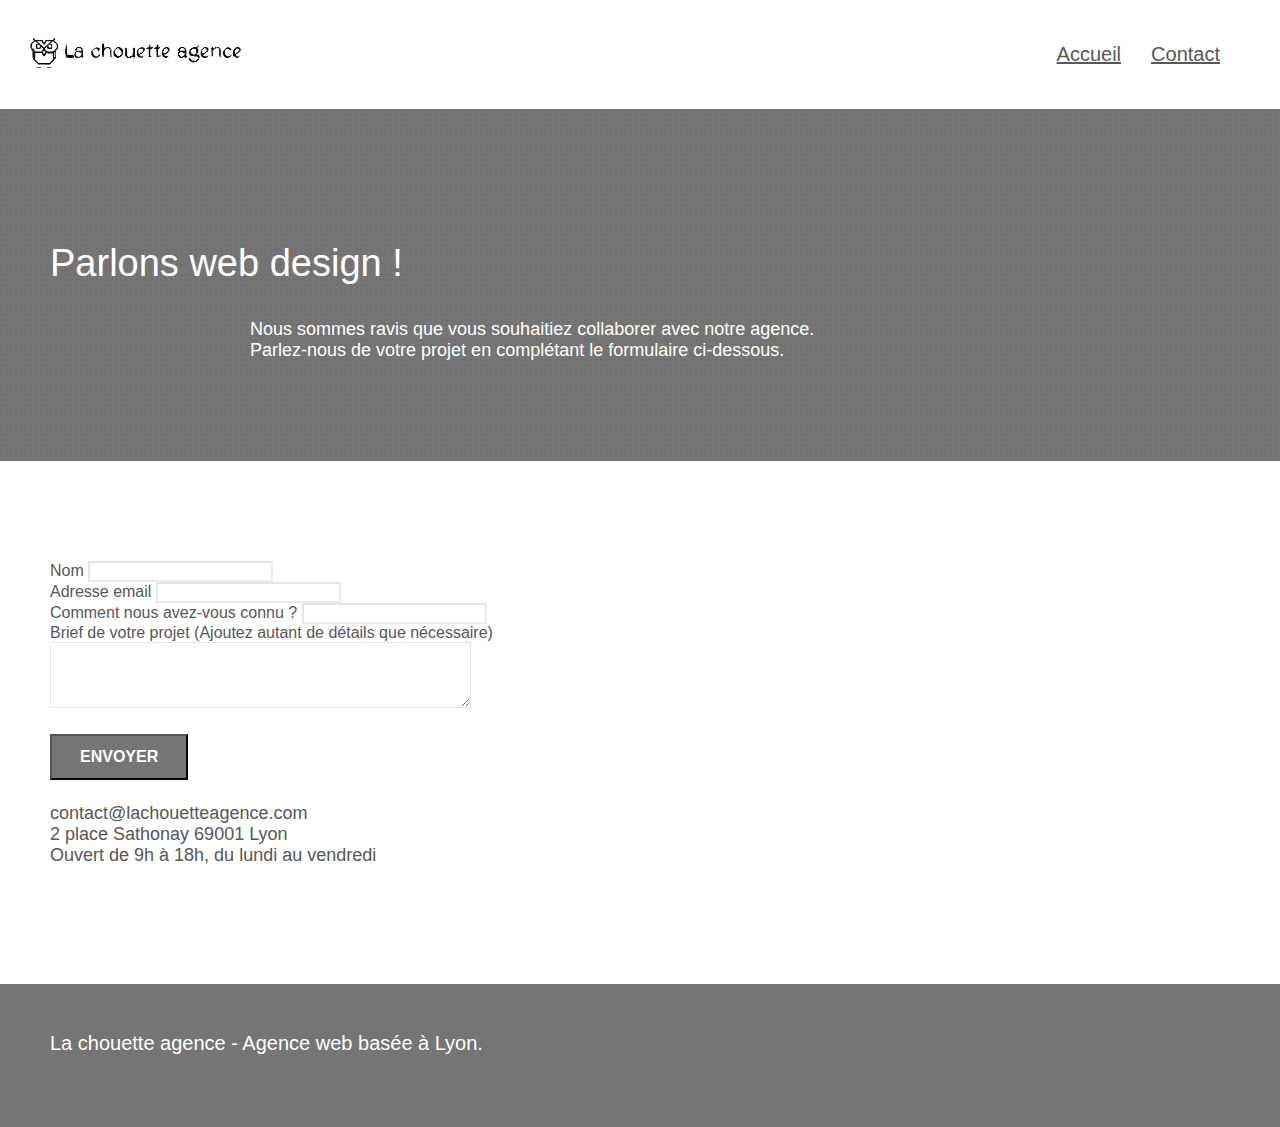
==== contact.html @ 3ba3b5ce "ajout image script defermise a jour texte" ====
<!doctype html>
<html lang="fr">
<head>
    <meta charset="utf-8">
    <meta name="description" content="La chouette agence et basée a lyon, nous contacter pour tout type de projet internet">
	<meta name="viewport" content="width=device-width, initial-scale=1.0, viewport-fit=cover">

	<link rel="shortcut icon" type="image/png" href="favicon.jpg">
    <link rel="stylesheet" type="text/css" href="./css/bootstrap.min.css">
	<link rel="stylesheet" type="text/css" href="style.css">
	<link rel="stylesheet" type="text/css" href="./css/font-awesome.min.css">
	<link rel="stylesheet" type="text/css" href="./css/et-line.min.css">
	
	<script src="./js/jquery-2.1.0.min.js"></script>
	<script src="./js/bootstrap.min.js"></script>
	<script src="./js/blocs.min.js"></script>
	<script src="./js/jqBootstrapValidation.js"></script>
	<script src="./js/formHandler.js"></script>
    <title>La chouette agence contact</title>

<!-- Analytics -->
 
<!-- Analytics END -->
    
</head>
<body>
<!-- Principal conteneur -->
<div class="page-container">
    
<!-- bloc-0 -->

<header class="header-contact">
        <nav class="nav-contact">
				<a class="icon-chouette" href="index.html"><img src="img/la-chouette-agence.png" alt="paris web design logo agence web meilleure agence"></a>
				<ul class="lien-page2">
					<li class="space-li">
						<a href="index.html">Accueil</a>
					</li>
					<li class="space-li">
						<a href="page2.html">Contact</a>
					</li>
				</ul>
        </nav>
</header>

<!-- bloc-0 END -->

<!-- bloc-6 -->
<div class="bloc bg-dots-bg bg-repeat bgc-atomic-tangerine d-bloc bloc-bg-texture texture-paper" id="bloc-6">
	<div class="container bloc-lg">
		<div class="row">
			<div class="col-sm-12">
				<h1 class="text-center hero-bloc-text tc-white">
					Parlons web design !
				</h1>
				<p class="text-center mg-lg tc-white tight-width-whitespace">
					Nous sommes ravis que vous souhaitiez collaborer avec notre agence.<br>
					Parlez-nous de votre projet en complétant le formulaire ci-dessous.
				</p>
			</div>
		</div>
	</div>
</div>
<!-- bloc-6 END -->

<!-- bloc-7 -->
<div class="bloc bgc-white l-bloc" id="bloc-7">
	<div class="container bloc-lg">
		<div class="row">
			<div class="col-sm-6">
				<form id="form_1" novalidate success-msg="Your message has been sent." fail-msg="Sorry it seems that our mail server is not responding, Sorry for the inconvenience!">
					<div class="form-group">
						<label for="name">
							Nom
						</label>
						<input id="name" class="form-control" required />
					</div>
					<div class="form-group">
						<label for="email">
							Adresse email
						</label>
						<input id="email" class="form-control" type="email" required />
					</div>
					<div class="form-group">
						<label for="input_504">
							Comment nous avez-vous connu ?
						</label>
						<input class="form-control" type="email" required id="input_504" />
					</div>
					<div class="form-group">
						<label for="message">
							Brief de votre projet (Ajoutez autant de détails que nécessaire)<br>
						</label><textarea id="message" class="form-control" rows="4" cols="50" required></textarea>
					</div> 
					<button class="bloc-button btn btn-lg btn-block cta-hero btn-atomic-tangerine" type="submit">
						Envoyer
					</button>
				</form>
			</div>
			<div class="col-sm-6">
				<p>
					contact@lachouetteagence.com<br>2 place Sathonay 69001 Lyon<br>Ouvert de 9h à 18h, du lundi au vendredi<br>
				</p>
			</div>
		</div>
	</div>
</div>
<!-- bloc-7 END -->

<!-- ScrollToTop Button -->
<a class="bloc-button btn btn-d scrollToTop" onclick="scrollToTarget('1')"><span class="fa fa-chevron-up"></span></a>
<!-- ScrollToTop Button END-->


<!-- Footer - bloc-8 -->
<div class="bloc bgc-atomic-tangerine d-bloc" id="bloc-8">
	<div class="container bloc-sm">
		<div class="row">
			<div class="col-sm-12">
				<p class="text-center white">
					La chouette agence - Agence web basée à Lyon.<br>
				</p>
				<div class="row row-no-gutters social">
					<div class="col-sm-3">
						<div class="text-center">
							<a class="social" href="twitter.html" title="twitter"><span class="fa fa-twitter icon-md"></span></a>
						</div>
					</div>
					<div class="col-sm-3">
						<div class="text-center">
							<a class="social" href="facebook.html" title="facebook"><span class="fa fa-facebook icon-md"></span></a>
						</div>
					</div>
					<div class="col-sm-3">
						<div class="text-center">
							<a class="social" href="dribbble.html" title="dribbble"><span class="fa fa-dribbble icon-md"></span></a>
						</div>
					</div>
					<div class="col-sm-3">
						<div class="text-center">
							<a class="social" href="instagram.html" title="instagram"><span class="fa fa-instagram icon-md"></span></a>
						</div>
					</div>
				</div>
			</div>
		</div>
	</div>
</div>
<!-- Footer - bloc-8 END -->

</div>
<!-- Principal conteneur END -->
    

</body>
</html>
---- style.css ----
body {
    margin: 0;
    padding: 0;
    background: #FFF;
    overflow-x: hidden;
    -webkit-font-smoothing: antialiased;
    -moz-osx-font-smoothing: grayscale;
}
  /*-------------------------------------------------------*/
.text-center {
    font-size: 18px;
    padding-top: 8px;
}

#italic {
    font-style: italic;
}

.pdg {
    font-size: 16px;
}

.nav-contact {
    display: flex;
    justify-content: space-between;
    
}

.icon-chouette {
   padding-left: 20px;    
}

.lien-page2 {
    display: flex;
    padding-left: 10px;
    list-style: none;
    margin-top: 30px;
    padding-bottom: 15px;
}

.header-contact {
    text-align: justify;
}

.space-li {
    font-size: 20px;
    padding-left: 30px;
    margin: auto;
}

.ltc-white:hover {
    font-size: 24px;
}

.li-partenaires {
    margin: auto;
    text-align: center;
    padding-top: 20px;
}

#part {
    font-size: 20px;
}

.lien-partenaires {
    margin-bottom: 10px;
}

ul {
   list-style: none;
   margin-right: 40px;

}



/*---------------------------------------------------------*/
a,
button {
    transition: all .3s ease-in-out;
    outline: none!important;
}

a:hover {
    text-decoration: none;
    cursor: pointer;
}

#page-loading-blocs-notifaction {
    position: fixed;
    top: 0;
    bottom: 0;
    width: 100%;
    z-index: 100000;
    background: #FFFFFF url("img/pageload-spinner.gif") no-repeat center center;
}

.bloc {
    width: auto;
    clear: both;
    background: 50% 50% no-repeat;
    padding: 0 50px;
    -webkit-background-size: cover;
    -moz-background-size: cover;
    -o-background-size: cover;
    background-size: cover;
    position: relative;
}

.bloc .container {
    padding-left: 0;
    padding-right: 0;
}

.bloc-lg {
    padding: 100px 50px;
}

.bloc-md {
    padding: 50px;
}

.bloc-sm {
    padding: 20px 50px;
}


.bg-repeat {
    background: repeat;
}

.bg-t-edge {
    background: top no-repeat;
}

.bloc-bg-texture::before {
    content: "";
    background-size: 2px 2px;
    position: absolute;
    top: 0;
    bottom: 0;
    left: 0;
    right: 0;
}

.texture-paper::before {
    background-size: 280px 280px;
}

.b-parallax {
    background-attachment: fixed;
}

.d-bloc {
    color: rgba(255, 255, 255, .7);
}

.d-bloc button:hover {
    color: rgba(255, 255, 255, .9);
}

.d-bloc .icon-round,
.d-bloc .icon-square,
.d-bloc .icon-rounded,
.d-bloc .icon-semi-rounded-a,
.d-bloc .icon-semi-rounded-b {
    border-color: rgba(255, 255, 255, .9);
}

.d-bloc .divider-h span {
    border-color: rgba(255, 255, 255, .2);
}

.d-bloc .a-btn,
.d-bloc .navbar a,
.d-bloc .navbar-brand,
.d-bloc a .icon-sm,
.d-bloc a .icon-md,
.d-bloc a .icon-lg,
.d-bloc a .icon-xl,
.d-bloc h1 a,
.d-bloc h2 a,
.d-bloc h3 a,
.d-bloc h4 a,
.d-bloc h5 a,
.d-bloc h6 a,
.d-bloc p a {
    color: rgba(255, 255, 255, 6);
}

.d-bloc .a-btn:hover,
.d-bloc .navbar a:hover,
.d-bloc .navbar-brand:hover,
.d-bloc a:hover .icon-sm,
.d-bloc a:hover .icon-md,
.d-bloc a:hover .icon-lg,
.d-bloc a:hover .icon-xl,
.d-bloc h1 a:hover,
.d-bloc h2 a:hover,
.d-bloc h3 a:hover,
.d-bloc h4 a:hover,
.d-bloc h5 a:hover,
.d-bloc h6 a:hover,
.d-bloc p a:hover {
    color: rgba(255, 255, 255, 1);
}

.d-bloc .navbar-toggle .icon-bar {
    background: rgba(255, 255, 255, 1);
}

.d-bloc .btn-wire,
.d-bloc .btn-wire:hover {
    color: rgba(255, 255, 255, 1);
    border-color: rgba(255, 255, 255, 1);
}

.d-bloc .panel {
    color: rgba(0, 0, 0, .5);
}

.d-bloc .panel button:hover {
    color: rgba(0, 0, 0, .7);
}

.d-bloc .panel icon {
    border-color: rgba(0, 0, 0, .7);
}

.d-bloc .panel .divider-h span {
    border-color: rgba(0, 0, 0, .1);
}

.d-bloc .panel .a-btn {
    color: rgba(0, 0, 0, .6);
}

.d-bloc .panel .a-btn:hover {
    color: rgba(0, 0, 0, 1);
}

.d-bloc .panel .btn-wire,
.d-bloc .panel .btn-wire:hover {
    color: rgba(0, 0, 0, .7);
    border-color: rgba(0, 0, 0, .3);
}

.d-bloc .panel,
.l-bloc {
    color: rgba(0, 0, 0, .5);
}

.d-bloc .panel button:hover,
.l-bloc button:hover {
    color: rgba(0, 0, 0, .7);
}

.l-bloc .icon-round,
.l-bloc .icon-square,
.l-bloc .icon-rounded,
.l-bloc .icon-semi-rounded-a,
.l-bloc .icon-semi-rounded-b {
    border-color: rgba(0, 0, 0, .7);
}

.d-bloc .panel .divider-h span,
.l-bloc .divider-h span {
    border-color: rgba(0, 0, 0, .1);
}

.d-bloc .panel .a-btn,
.l-bloc .a-btn,
.l-bloc .navbar a,
.l-bloc .navbar-brand,
.l-bloc a .icon-sm,
.l-bloc a .icon-md,
.l-bloc a .icon-lg,
.l-bloc a .icon-xl,
.l-bloc h1 a,
.l-bloc h2 a,
.l-bloc h3 a,
.l-bloc h4 a,
.l-bloc h5 a,
.l-bloc h6 a,
.l-bloc p a {
    color: rgba(0, 0, 0, .6);
}

.d-bloc .panel .a-btn:hover,
.l-bloc .a-btn:hover,
.l-bloc .navbar a:hover,
.l-bloc .navbar-brand:hover,
.l-bloc a:hover .icon-sm,
.l-bloc a:hover .icon-md,
.l-bloc a:hover .icon-lg,
.l-bloc a:hover .icon-xl,
.l-bloc h1 a:hover,
.l-bloc h2 a:hover,
.l-bloc h3 a:hover,
.l-bloc h4 a:hover,
.l-bloc h5 a:hover,
.l-bloc h6 a:hover,
.l-bloc p a:hover {
    color: rgba(0, 0, 0, 1);
}

.l-bloc .navbar-toggle .icon-bar {
    color: rgba(0, 0, 0, .6);
}

.d-bloc .panel .btn-wire,
.d-bloc .panel .btn-wire:hover,
.l-bloc .btn-wire,
.l-bloc .btn-wire:hover {
    color: rgba(0, 0, 0, .7);
    border-color: rgba(0, 0, 0, .3);
}

.voffset {
    margin-top: 30px;
}

.voffset-lg {
    margin-top: 80px;
}

.row-no-gutters {
    margin-right: 0;
    margin-left: 0;
}

.row.row-no-gutters > [class^="col-"],
.row.row-no-gutters > [class*=" col-"] {
    padding-right: 0;
    padding-left: 0;
}

#bloc-1-hero h1 {
    font-size: 32px;
}

.navbar {
    margin-bottom: 0;
    z-index: 1;
}

.navbar-brand {
    height: auto;
    padding: 3px 15px;
    font-size: 25px;
    font-weight: normal;
    font-weight: 600;
    line-height: 44px;
}

.navbar-brand img {
    max-height: 200px;
    margin: 0 5px 0 0;
    display: inline;
}

.navbar-brand img[src$=svg] {
    min-width: 100px;
}

.nav-center .navbar-brand img {
    margin: 0;
}

.navbar .nav {


    float: right;
    z-index: 1;
}

.nav > li {
    margin-top: 8px;
    margin-right: 30px;
    font-size: 20px;
}

.navbar-nav .open .dropdown-menu > li > a {
    text-align: inherit;
}

.nav > li a:hover,
.nav > li a:focus {
    background: transparent;
}

.navbar-toggle {
    margin: 10px 10px 0 0;
    border: 0px;
}

.navbar-toggle:hover {
    background: transparent;
}

.navbar-toggle .icon-bar {
    background-color: rgba(0, 0, 0, .5);
    width: 26px;
}

.nav-invert .navbar .nav {
    float: left;
}

@media (min-width: 768px) {

    .lien-page2 {
        margin-right: 60px;
    }

    .site-navigation {
        position: absolute;
        top: 20%;
        right: 20px;
        transform: translate(0, -50%);
        -webkit-transform: translateY(-50%);
    }
    .nav > li .dropdown-menu a,
    .nav > li .dropdown-menu a:hover {
        color: #484848;
    }
    .nav-invert .site-navigation {
        left: 0;
        right: 0;
    }

    .nav-center .site-navigation {
        position: relative;
        width: 100%;
        right: 0;
        margin-right: 0px;
        margin-top: 20px;
    }
    .nav-center.mini-nav .navbar-toggle {
        float: none;
        margin: 10px auto 0;
    }
}

.nav > li > .dropdown a {
    background: none;
    display: block;
    padding: 14px 15px;
}

nav .caret {
    margin: 0 5px;
}

.dropdown-menu .dropdown-menu {
    top: -8px;
    left: 100%;
}

.dropdown-menu .dropmenu-flow-right {
    top: 100%;
    left: 0;
    margin-left: -1px;
    border-top-left-radius: 0;
    border-top-right-radius: 0;
}

.dropdown-menu .dropdown span {
    border: 4px solid black;
    border-top-color: transparent;
    border-right-color: transparent;
    border-bottom-color: transparent;
    margin: 6px -5px 0 0;
    float: right;
}

.mg-md {
    margin-top: 10px;
    margin-bottom: 20px;
    font-size: 22px;
}

.mg-lg {
    margin-top: 10px;
    margin-bottom: 40px;
}

.btn {
    margin: 0 5px 5px 0;
}

.btn.pull-right {
    margin: 0 0 5px 5px;
}

.btn-d,
.btn-d:hover,
.btn-d:focus {
    color: #FFF;
    background: rgba(0, 0, 0, .3);
}

button {
    outline: none;
}

.btn-rd {
    border-radius: 40px;
}

.btn-clean {
    border: 1px solid rgba(0, 0, 0, .08);
    border-bottom-color: rgba(0, 0, 0, .1);
    text-shadow: 0 1px 0 rgba(0, 0, 1, .1);
    box-shadow: 0 1px 3px rgba(0, 0, 1, .25), inset 0 1px 0 0 rgba(255, 255, 255, .15);
}

.icon-md {
    font-size: 40px!important;
}

.icon-lg {
    font-size: 60px!important;
}

.sm-shadow {
    text-shadow: 0 1px 2px rgba(0, 0, 0, .3);
}

.panel-sq,
.panel-sq .panel-heading,
.panel-sq .panel-footer {
    border-radius: 0;
}

.panel-rd {
    border-radius: 30px;
}

.panel-rd .panel-heading {
    border-radius: 29px 29px 0 0;
}

.panel-rd .panel-footer {
    border-radius: 0 0 29px 29px;
}

.form-control {
    border-color: rgba(0, 0, 0, .1);
}

.scrollToTop {
    width: 40px;
    height: 40px;
    position: fixed;
    bottom: 20px;
    right: 20px;
    opacity: 0;
    z-index: 500;
    transition: all .3s ease-in-out;
}

.scrollToTop span {
    margin-top: 6px;
}

.showScrollTop {
    font-size: 14px;
    opacity: 1;
}

a[data-lightbox] {
    position: relative;
    display: block;
    text-align: center;
}

a[data-lightbox]:hover::before {
    content: "+";
    font-family: "HelveticaNeue-Light", "Helvetica Neue Light", "Helvetica Neue", Helvetica, Arial;
    font-size: 32px;
    width: 50px;
    height: 50px;
    margin-left: -25px;
    border-radius: 50%;
    background: rgba(0, 0, 0, .6);
    color: #FFF;
    font-weight: 100;
    z-index: 1;
    position: absolute;
    top: 50%;
    transform: translateY(-50%);
    -webkit-transform: translateY(-50%);
}

a[data-lightbox]:hover img {
    opacity: 0.6;
    -webkit-animation-fill-mode: none;
    animation-fill-mode: none;
}

#lightbox-modal {
    display: flex;
    align-items: center;
}

#lightbox-modal .modal-dialog {
    width: 90%;
    max-width: 900px;
    margin: 0 auto 0;
}

#lightbox-modal .modal-dialog img {
    max-height: 90vh;
    margin: 0 auto;
}

.lightbox-caption {
    padding: 20px;
    color: #FFF;
    background: rgba(0, 0, 0, .5);
    position: absolute;
    left: 15px;
    right: 15px;
    bottom: 5px;
}

.close-lightbox {
    color: #FFF;
    font-size: 30px;
    position: absolute;
    top: 20px;
    right: 20px;
    z-index: 20;
    background: rgba(0, 0, 0, .5);
    border: none;
    line-height: 30px;
    padding: 0 9px 5px;
    opacity: 0.3;
}

.close-lightbox:hover,
.next-lightbox:hover,
.prev-lightbox:hover {
    opacity: 1.0;
    color: #FFF;
}

.next-lightbox,
.prev-lightbox {
    font-size: 20px;
    color: rgba(255, 255, 255, .9);
    background: rgba(0, 0, 0, .5);
    transition: all .2s ease-in-out;
    position: absolute;
    top: 45%;
    z-index: 1;
    opacity: 0.4;
}

.next-lightbox {
    padding: 6px 8px 1px 13px;
    right: 25px;
}

.prev-lightbox {
    padding: 6px 13px 1px 10px;
    left: 25px;
}

.snapshot-lb .modal-body {
    padding-bottom: 45px;
}

.snapshot-lb .lightbox-caption {
    padding: 0;
    color: rgba(0, 0, 0, .5);
    background: none;
}

h1,
h2,
h3,
h4,
h5,
h6,
p,
label,
.btn,
a {
    font-family: "helvetica";
    font-weight: 500;
    color: #575757;
}

.container {
    max-width: 1000px;
}

.hero-bloc-text {
    font-size: 38px;
}

.hero-bloc-text-sub {
    font-size: 36px;
}

.statement-bloc-text {
    line-height: 26px;
    font-style: italic;
    font-size: 20px;
    text-align: center;
    font-weight: lighter;
    max-width: 520px;
    margin: auto auto auto auto;
}

p {
    font-size: 18px;
}

.tight-width-whitespace {
    max-width: 600px;
    margin: auto auto auto auto;
}

.h1 {
    font-size: 20px;
    font-family: "Open Sans";
}

.cta-hero {
    margin-top: 22px;
    color: #FFFFFF;
    text-transform: uppercase;
    padding: 12px 28px 12px 28px;
    font-size: 16px;
    font-weight: 700;
}

.social {
    max-width: 400px;
    margin: auto auto auto auto;
}

h2 {
    font-size: 22px;
    line-height: 1.4em;
}

h3 {
    font-size: 15px;
    text-transform: uppercase;
    font-weight: 700;
    color: #333333;
}

.med-width-whitespace {
    max-width: 800px;
    margin: auto auto auto auto;
    box-shadow: 0px 0px 0px #000000;
}

h1 {
    color: #333333;
}

h4 {
    color: #333333;
}

.icons {
    margin-bottom: 14px;
    margin-top: 24px;
}

.white {
    color: #FFFFFF!important;
    font-size: 20px;
}

.portfolio-thumb {
    margin-bottom: 24px;
}

.portfolio-row {
    margin-bottom: 44px;
    margin-top: 50px;
}

.avatar {
    box-shadow: 0px 4px 9px rgba(0, 0, 0, 0.3);
}

.black-background {
    background-color: rgba(165, 147, 99, 0.7);
    padding: 40px 40px 40px 40px;
}

.bold-link {
    font-weight: 900;
    text-decoration: underline!important;
}

.bgc-white {
    background-color: #FFFFFF;
}

.bgc-dark-slate-blue {
    background-color: #364577;
}

.bgc-atomic-tangerine {
    background-color: #757575;
}

.tc-white {
    color: #FFFFFF!important;
}

.btn-atomic-tangerine {
    background: #757575;
    color: #FFFFFF;
}

.btn-atomic-tangerine:hover {
    background: #F3976C;
    color: #FFFFFF;
}

.ltc-white {
    color: #FFFFFF!important;
}

.bg-presentation {
    background-image: url("img/image-de-presentation.bmp");
}

.ltc-atomic-tangerine {
    color: #F3976C;
}

.ltc-atomic-tangerine:hover {
    color: #c27956!important;
}

.icon-dark-slate-blue {
    color: black;
    border-color: #364577;
}

.bg-dots-bg {
    background-image: url("img/dots-bg.png");
}

.bg-lines-h2-bg {
    background-image: url("img/lines-h2-bg.png");
}

.bg-banniere {
    background-image: url("img/la-chouette-agence-banniere.jpg");
}


@media (max-width: 1024px) {


    .bloc {
        padding-left: 20px;
        padding-right: 20px;
    }
    .bloc.full-width-bloc,
    .bloc-tile-2.full-width-bloc .container,
    .bloc-tile-3.full-width-bloc .container,
    .bloc-tile-4.full-width-bloc .container {
        padding-left: 0;
        padding-right: 0;
    }
}

@media (max-width: 992px) and (min-width: 768px) {
    .navbar .nav {
        max-width: 80%
    }
    .nav-center.navbar .nav {
        max-width: 100%
    }
}

@media only screen and (min-width: 768px) and (max-width: 1024px) and (orientation: landscape) {
    .b-parallax {
        background-attachment: scroll;
    }
}

@media only screen and (min-width: 1024px) and (max-width: 1366px) and (-webkit-min-device-pixel-ratio: 1.5) {
    .b-parallax {
        background-attachment: scroll;
    }
}

@media (max-width: 991px) {

    /*--------------------------------------------------------*/

    .space-li {
        padding-right: 25px;
    }


    .nav-contact {
        display: flex;
        flex-direction: column;
    }

    .lien-page2 {
        padding-top: 20px;
        padding-bottom: 20px;
    }

    .icon-chouette {
        margin: auto;
        margin-top: 20px;
    }


    /*--------------------------------------------------------*/

    .container {
        width: 100%;
    }
    .b-parallax {
        background-attachment: scroll;
    }
    .page-container,
    #hero-bloc {
        overflow-x: hidden;
        position: relative;
    }

    .bloc-group,
    .bloc-group .bloc {
        display: block;
        width: 100%;
    }

}

@media (max-width: 767px) {
    .page-container {
        overflow-x: hidden;
        position: relative;
    }
    h1,
    h2,
    h3,
    h4,
    h5,
    h6,
    p,
    #disqus_thread {
        padding-left: 10px!important;
        padding-right: 10px!important;
    }
    .b-parallax {
        background-attachment: scroll;
    }
    .navbar .nav {
        padding-top: 0;
        border-top: 1px solid rgba(0, 0, 0, .2);
        float: none!important;
    }
    .navbar.row {
        margin-left: 0;
        margin-right: 0;
    }
    .site-navigation {
        position: inherit;
        transform: none;
        -webkit-transform: none;
        -ms-transform: none;
    }
    .nav > li {
        margin-top: 0;
        border-bottom: 1px solid rgba(0, 0, 0, .1);
        background: rgba(0, 0, 0, .05);
        text-align: left;
        padding-left: 15px;
        width: 100%;
    }
    .nav > li:hover {
        background: rgba(0, 0, 0, .08);
    }
    .dropdown .dropdown a .caret {
        float: none;
        margin: 5px 0 0 10px!important;
        border: 4px solid black;
        border-bottom-color: transparent;
        border-right-color: transparent;
        border-left-color: transparent;
    }
    #hero-bloc .navbar .nav {
        background: rgba(0, 0, 0, .8);
    }
    #hero-bloc .navbar .nav a {
        color: rgba(255, 255, 255, .6);
    }
    .hero {
        padding: 50px 0;
    }
    .hero-nav {
        left: -1px;
        right: -1px;
    }
    .navbar-collapse {
        padding: 0;
        overflow-x: hidden;
        -webkit-box-shadow: none;
        box-shadow: none;
    }
    .navbar-brand img {
        max-height: 40px;
        width: 100%;
    }
    .nav-invert .navbar-header {
        float: none;
        width: 100%;
    }
    .nav-invert .navbar-toggle {
        float: left;
        margin-left: 10px;
    }
    .bloc {
        padding-left: 0;
        padding-right: 0;
    }
    .bloc-xxl,
    .bloc-xl,
    .bloc-lg {
        padding: 40px 0;
    }
    .bloc-sm,
    .bloc-md {
        padding-left: 0;
        padding-right: 0;
    }
    .bloc-tile-2 .container,
    .bloc-tile-3 .container,
    .bloc-tile-4 .container,
    .bloc-fill-screen .fill-bloc-top-edge,
    .bloc-fill-screen .fill-bloc-bottom-edge {
        padding-left: 0;
        padding-right: 0;
    }
    .a-block {
        padding: 0 10px;
    }
    .btn-dwn {
        display: none;
    }
    .voffset {
        margin-top: 5px;
    }
    .voffset-md {
        margin-top: 20px;
    }
    .voffset-lg {
        margin-top: 30px;
    }
    form {
        padding: 5px;
    }
    .close-lightbox {
        display: inline-block;
    }
    .blocsapp-device-iphone5 {
        background-size: 216px 425px;
        padding-top: 60px;
        width: 216px;
        height: 425px;
    }
    .blocsapp-device-iphone5 img {
        width: 180px;
        height: 320px;
    }
}

@media (max-width: 400px) {
    .bloc {
        padding-left: 0;
        padding-right: 0;
    }
}

@media (max-width: 767px) {
    .bloc-mob-center-text {
        text-align: center;
    }
}
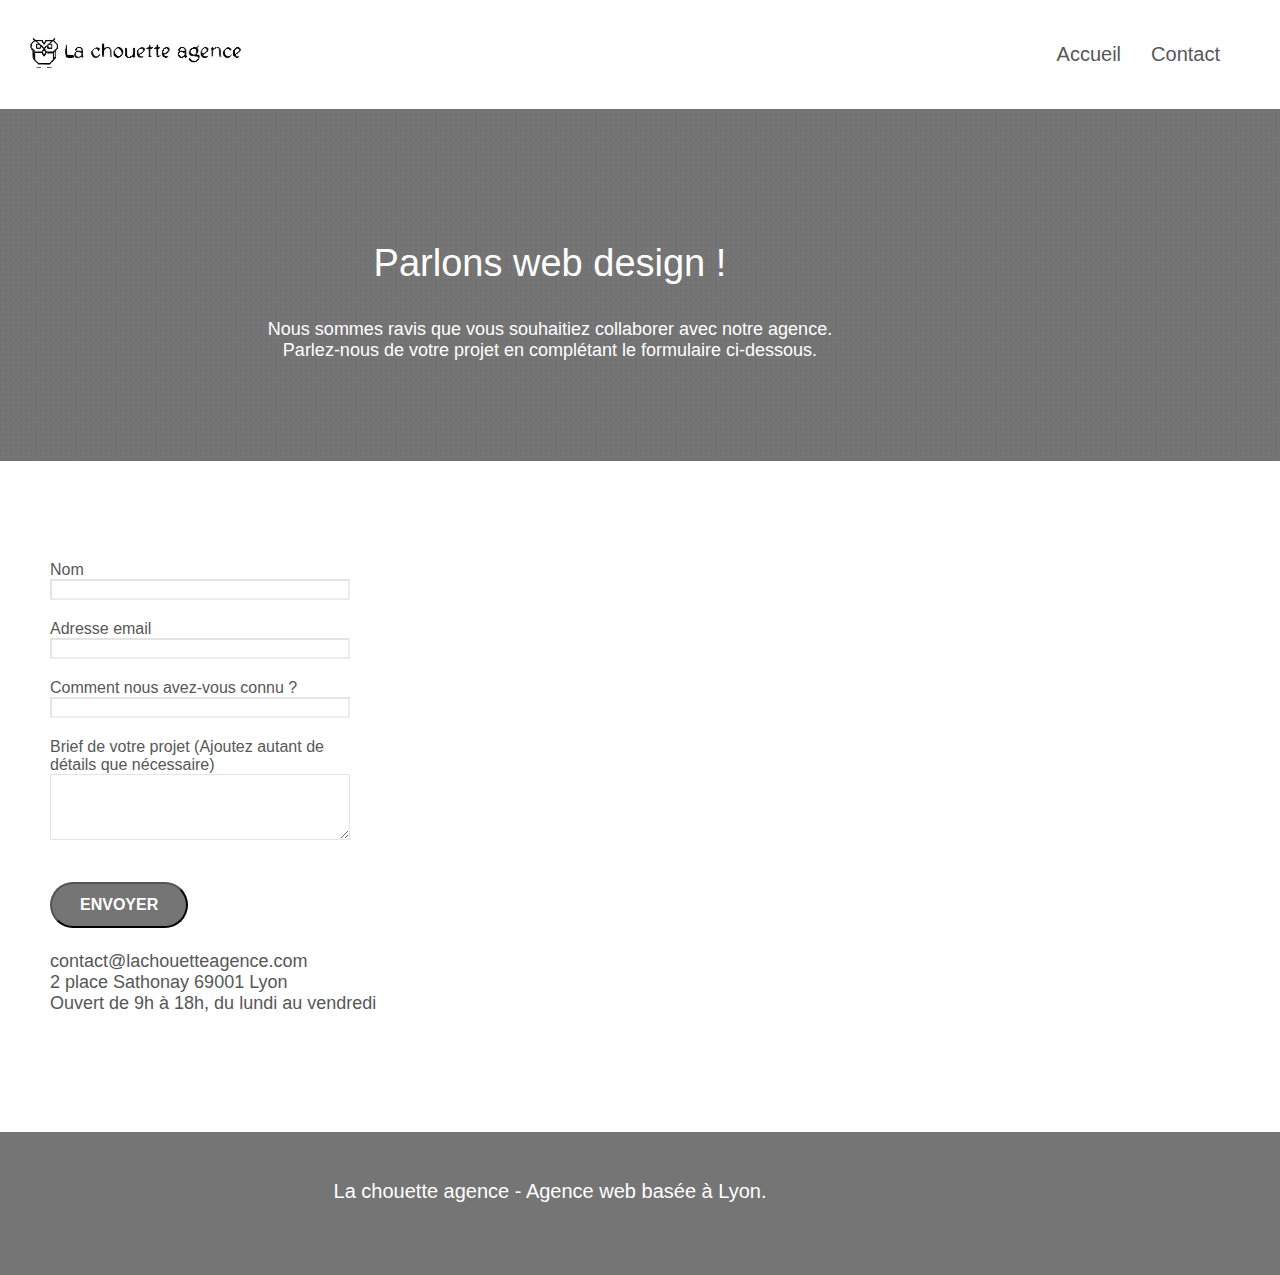
==== commit fb1e81bc: "image pres compr btn mise a jour text" ====
--- a/contact.html
+++ b/contact.html
@@ -11,11 +11,11 @@
 	<link rel="stylesheet" type="text/css" href="./css/font-awesome.min.css">
 	<link rel="stylesheet" type="text/css" href="./css/et-line.min.css">
 	
-	<script src="./js/jquery-2.1.0.min.js"></script>
-	<script src="./js/bootstrap.min.js"></script>
-	<script src="./js/blocs.min.js"></script>
-	<script src="./js/jqBootstrapValidation.js"></script>
-	<script src="./js/formHandler.js"></script>
+	<script src="./js/jquery-2.1.0.min.js" defer></script>
+	<script src="./js/bootstrap.min.js" defer></script>
+	<script src="./js/blocs.min.js" defer></script>
+	<script src="./js/jqBootstrapValidation.js" defer></script>
+	<script src="./js/formHandler.js" defer></script>
     <title>La chouette agence contact</title>
 
 <!-- Analytics -->
@@ -34,10 +34,10 @@
 				<a class="icon-chouette" href="index.html"><img src="img/la-chouette-agence.png" alt="paris web design logo agence web meilleure agence"></a>
 				<ul class="lien-page2">
 					<li class="space-li">
-						<a href="index.html">Accueil</a>
+						<a href="index.html" class="underline">Accueil</a>
 					</li>
 					<li class="space-li">
-						<a href="page2.html">Contact</a>
+						<a href="contact.html" class="underline">Contact</a>
 					</li>
 				</ul>
         </nav>
--- a/style.css
+++ b/style.css
@@ -71,8 +71,22 @@
    margin-right: 40px;
 
 }
-
-
+/*--------------------------page-contact-------------------*/
+
+.form-group {
+    display: flex;
+    flex-direction: column;
+    width: 30%;
+    margin-bottom: 20px;
+}
+
+.underline {
+    text-decoration: none;
+}
+
+.col-sm-12 {
+    text-align: center;
+}
 
 /*---------------------------------------------------------*/
 a,
@@ -691,6 +705,7 @@
     font-family: "helvetica";
     font-weight: 500;
     color: #575757;
+    cursor: pointer;
 }
 
 .container {
@@ -736,6 +751,7 @@
     padding: 12px 28px 12px 28px;
     font-size: 16px;
     font-weight: 700;
+
 }
 
 .social {
@@ -821,6 +837,7 @@
 .btn-atomic-tangerine {
     background: #757575;
     color: #FFFFFF;
+    border-radius: 30px;
 }
 
 .btn-atomic-tangerine:hover {
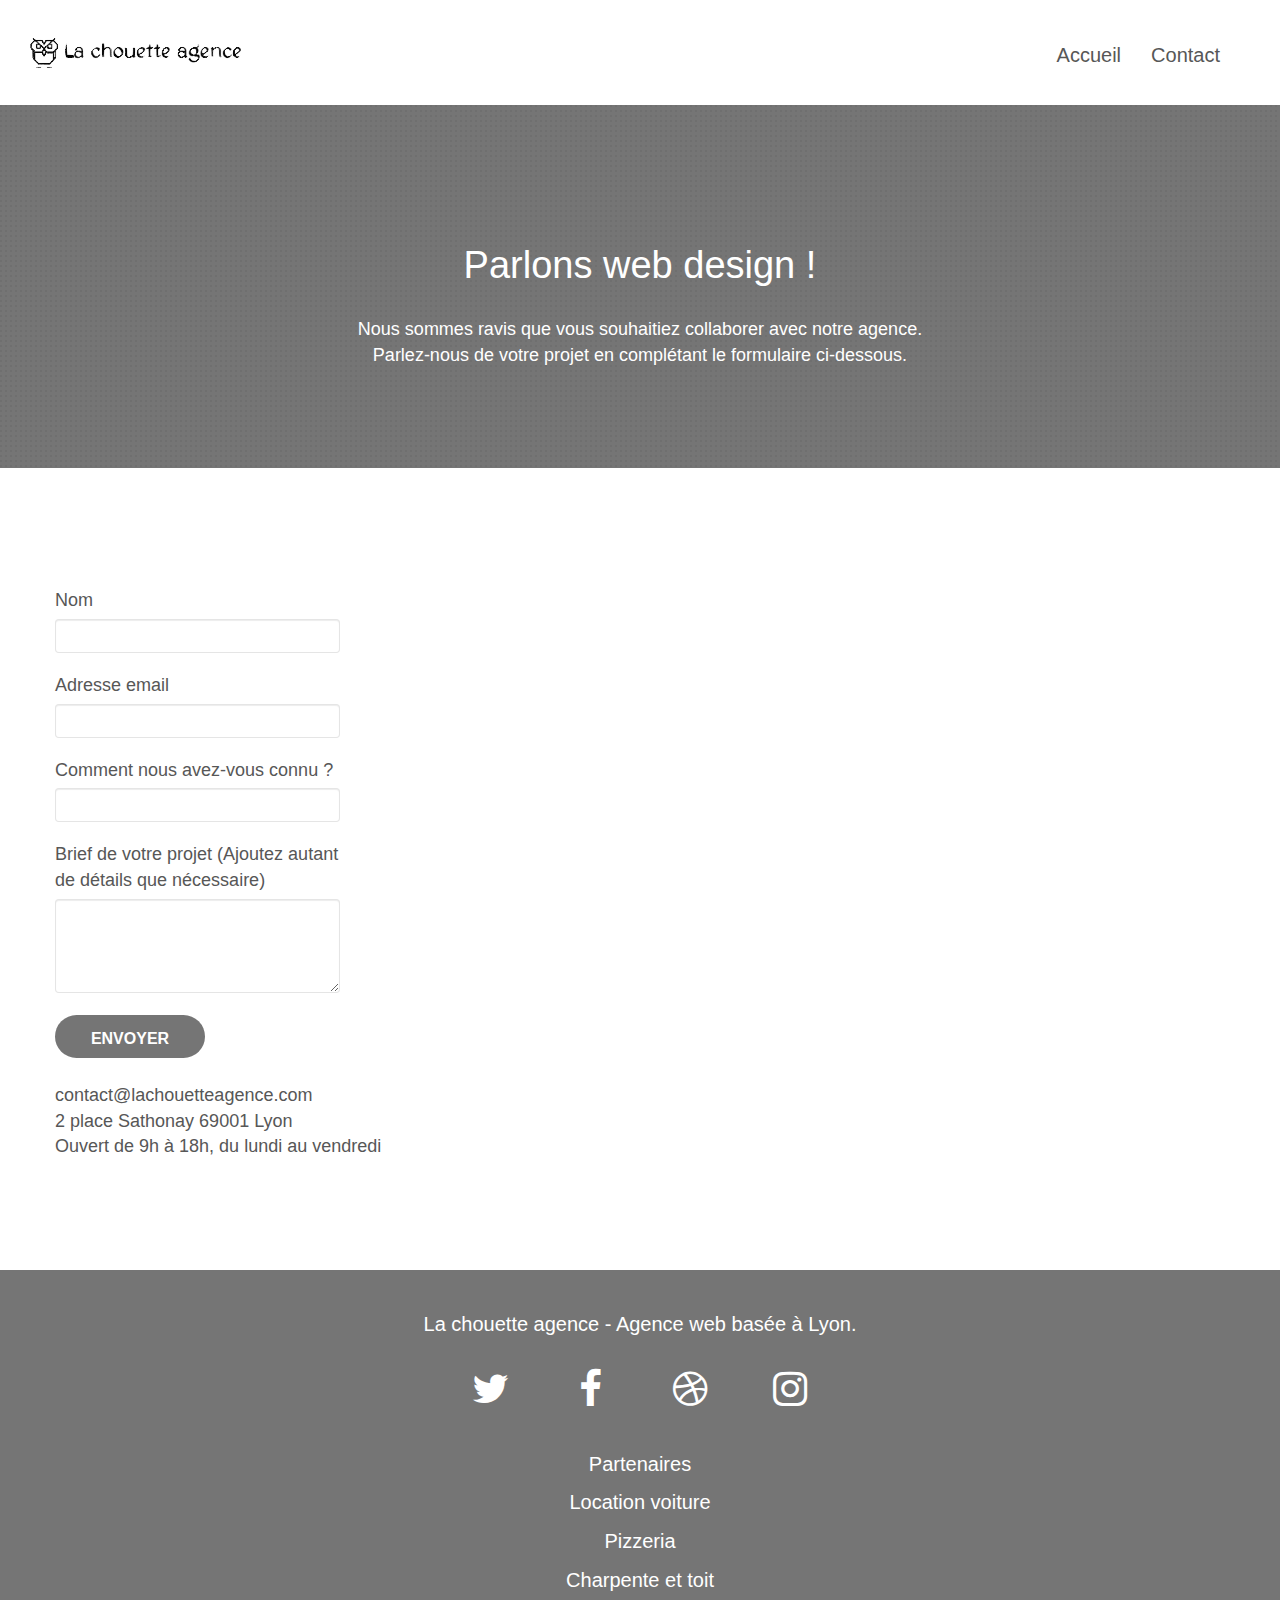
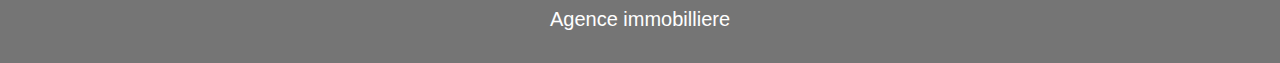
==== commit 4ca85382: "balise aria balise center btn" ====
--- a/contact.html
+++ b/contact.html
@@ -2,51 +2,47 @@
 <html lang="fr">
 <head>
     <meta charset="utf-8">
-    <meta name="description" content="La chouette agence et basée a lyon, nous contacter pour tout type de projet internet">
+    <meta name="description" content="Page contact de la chouette agence basée a lyon, nous contacter pour tout type de projet internet sur le design et referencement seo">
 	<meta name="viewport" content="width=device-width, initial-scale=1.0, viewport-fit=cover">
-
+	<meta property="og:site_name" content="la chouette agence" />
 	<link rel="shortcut icon" type="image/png" href="favicon.jpg">
-    <link rel="stylesheet" type="text/css" href="./css/bootstrap.min.css">
+    <link rel="stylesheet" type="text/css" href="./css/bootstrap.css">
 	<link rel="stylesheet" type="text/css" href="style.css">
-	<link rel="stylesheet" type="text/css" href="./css/font-awesome.min.css">
-	<link rel="stylesheet" type="text/css" href="./css/et-line.min.css">
+	<link rel="stylesheet" type="text/css" href="./css/font-awesome.css">
+	<link rel="stylesheet" type="text/css" href="./css/et-line.css">
 	
 	<script src="./js/jquery-2.1.0.min.js" defer></script>
 	<script src="./js/bootstrap.min.js" defer></script>
 	<script src="./js/blocs.min.js" defer></script>
 	<script src="./js/jqBootstrapValidation.js" defer></script>
 	<script src="./js/formHandler.js" defer></script>
-    <title>La chouette agence contact</title>
-
-<!-- Analytics -->
- 
-<!-- Analytics END -->
+    <title>La chouette agence web design seo contact</title>
     
 </head>
 <body>
 <!-- Principal conteneur -->
-<div class="page-container">
+<main class="page-container">
     
 <!-- bloc-0 -->
 
-<header class="header-contact">
+    <header class="header-contact">
         <nav class="nav-contact">
-				<a class="icon-chouette" href="index.html"><img src="img/la-chouette-agence.png" alt="paris web design logo agence web meilleure agence"></a>
-				<ul class="lien-page2">
-					<li class="space-li">
-						<a href="index.html" class="underline">Accueil</a>
-					</li>
-					<li class="space-li">
-						<a href="contact.html" class="underline">Contact</a>
-					</li>
-				</ul>
+			<a class="icon-chouette" href="index.html"><img src="img/la-chouette-agence.png" alt="logo la chouette agence"></a>
+			<ul class="lien-page2">
+				<li class="space-li">
+					<a href="index.html" class="underline">Accueil</a>
+				</li>
+				<li class="space-li">
+					<a href="contact.html" class="underline">Contact</a>
+				</li>
+			</ul>
         </nav>
-</header>
+    </header>
 
 <!-- bloc-0 END -->
 
 <!-- bloc-6 -->
-<div class="bloc bg-dots-bg bg-repeat bgc-atomic-tangerine d-bloc bloc-bg-texture texture-paper" id="bloc-6">
+<section class="bloc bg-dots-bg bg-repeat bgc-atomic-tangerine d-bloc bloc-bg-texture texture-paper" id="bloc-6">
 	<div class="container bloc-lg">
 		<div class="row">
 			<div class="col-sm-12">
@@ -60,13 +56,13 @@
 			</div>
 		</div>
 	</div>
-</div>
+</section>
 <!-- bloc-6 END -->
 
 <!-- bloc-7 -->
-<div class="bloc bgc-white l-bloc" id="bloc-7">
+<section class="bloc bgc-white l-bloc" id="bloc-7">
 	<div class="container bloc-lg">
-		<div class="row">
+		<div class="row" id="adresse">
 			<div class="col-sm-6">
 				<form id="form_1" novalidate success-msg="Your message has been sent." fail-msg="Sorry it seems that our mail server is not responding, Sorry for the inconvenience!">
 					<div class="form-group">
@@ -104,16 +100,15 @@
 			</div>
 		</div>
 	</div>
-</div>
+</section>
 <!-- bloc-7 END -->
 
 <!-- ScrollToTop Button -->
 <a class="bloc-button btn btn-d scrollToTop" onclick="scrollToTarget('1')"><span class="fa fa-chevron-up"></span></a>
 <!-- ScrollToTop Button END-->
 
-
 <!-- Footer - bloc-8 -->
-<div class="bloc bgc-atomic-tangerine d-bloc" id="bloc-8">
+<footer class="bloc bgc-atomic-tangerine d-bloc" id="bloc-8">
 	<div class="container bloc-sm">
 		<div class="row">
 			<div class="col-sm-12">
@@ -123,32 +118,41 @@
 				<div class="row row-no-gutters social">
 					<div class="col-sm-3">
 						<div class="text-center">
-							<a class="social" href="twitter.html" title="twitter"><span class="fa fa-twitter icon-md"></span></a>
+							<a class="social" href="twitter.html" aria-label="twitter"><span class="fa fa-twitter icon-md"></span></a>
 						</div>
 					</div>
 					<div class="col-sm-3">
 						<div class="text-center">
-							<a class="social" href="facebook.html" title="facebook"><span class="fa fa-facebook icon-md"></span></a>
+							<a class="social" href="facebook.html" aria-label="facebook"><span class="fa fa-facebook icon-md"></span></a>
 						</div>
 					</div>
 					<div class="col-sm-3">
 						<div class="text-center">
-							<a class="social" href="dribbble.html" title="dribbble"><span class="fa fa-dribbble icon-md"></span></a>
+							<a class="social" href="dribbble.html" aria-label="dribbble"><span class="fa fa-dribbble icon-md"></span></a>
 						</div>
 					</div>
 					<div class="col-sm-3">
 						<div class="text-center">
-							<a class="social" href="instagram.html" title="instagram"><span class="fa fa-instagram icon-md"></span></a>
+							<a class="social" href="instagram.html" aria-label="instagram"><span class="fa fa-instagram icon-md"></span></a>
 						</div>
 					</div>
+				</div>
+				<div class="li-partenaires">
+					<h2 class="white" id="part">Partenaires</h2>
+					<ul>
+						<li class="lien-partenaires"><a class="white" href="voiture.com" title="location voiture">Location voiture</a></li>
+						<li class="lien-partenaires"><a class="white" href="pizza.com" title="pizzeria">Pizzeria</a></li>
+						<li class="lien-partenaires"><a class="white" href="matoiture.com" title="Charpente toiture">Charpente et toit</a></li>
+						<li class="lien-partenaires"><a class="white" href="immobilierseo.com" title="agence immobilliere">Agence immobilliere</a></li>
+					</ul>		
 				</div>
 			</div>
 		</div>
 	</div>
-</div>
+</footer>
 <!-- Footer - bloc-8 END -->
 
-</div>
+</main>
 <!-- Principal conteneur END -->
     
 
--- a/style.css
+++ b/style.css
@@ -9,7 +9,12 @@
   /*-------------------------------------------------------*/
 .text-center {
     font-size: 18px;
-    padding-top: 8px;
+    padding-top: 20px;
+}
+
+#h2-width {
+    max-width: 70%;
+    margin: auto;
 }
 
 #italic {
@@ -27,7 +32,7 @@
 }
 
 .icon-chouette {
-   padding-left: 20px;    
+   padding-left: 20px;
 }
 
 .lien-page2 {
@@ -64,19 +69,22 @@
 
 .lien-partenaires {
     margin-bottom: 10px;
+    text-decoration: none;
 }
 
 ul {
    list-style: none;
    margin-right: 40px;
-
-}
+}
+
+
+
 /*--------------------------page-contact-------------------*/
 
 .form-group {
     display: flex;
     flex-direction: column;
-    width: 30%;
+    width: 50%;
     margin-bottom: 20px;
 }
 
@@ -86,6 +94,15 @@
 
 .col-sm-12 {
     text-align: center;
+}
+
+#adresse {
+    display: flex;
+    flex-direction: column;
+}
+
+.col-sm-6 {
+    margin-top: 20px;
 }
 
 /*---------------------------------------------------------*/
@@ -491,7 +508,7 @@
 .mg-md {
     margin-top: 10px;
     margin-bottom: 20px;
-    font-size: 22px;
+    font-size: 20px;
 }
 
 .mg-lg {
@@ -705,11 +722,11 @@
     font-family: "helvetica";
     font-weight: 500;
     color: #575757;
-    cursor: pointer;
+
 }
 
 .container {
-    max-width: 1000px;
+    margin: auto;
 }
 
 .hero-bloc-text {
@@ -797,6 +814,7 @@
 
 .portfolio-thumb {
     margin-bottom: 24px;
+    margin: auto;
 }
 
 .portfolio-row {
@@ -838,11 +856,14 @@
     background: #757575;
     color: #FFFFFF;
     border-radius: 30px;
+    cursor: pointer;
+    padding-bottom: 8px;
+    max-width: 150px;
 }
 
 .btn-atomic-tangerine:hover {
     background: #F3976C;
-    color: #FFFFFF;
+    color: #FFFFFF!important;
 }
 
 .ltc-white {
@@ -850,7 +871,7 @@
 }
 
 .bg-presentation {
-    background-image: url("img/image-de-presentation.bmp");
+    background-image: url("img/image-de-presentation.jpg");
 }
 
 .ltc-atomic-tangerine {
@@ -914,16 +935,17 @@
     .b-parallax {
         background-attachment: scroll;
     }
+
 }
 
 @media (max-width: 991px) {
 
     /*--------------------------------------------------------*/
+
 
     .space-li {
         padding-right: 25px;
     }
-
 
     .nav-contact {
         display: flex;
@@ -933,11 +955,13 @@
     .lien-page2 {
         padding-top: 20px;
         padding-bottom: 20px;
+        margin: auto;
     }
 
     .icon-chouette {
         margin: auto;
         margin-top: 20px;
+        padding-left: 10px;
     }
 
 
@@ -1102,15 +1126,43 @@
     }
 }
 
-@media (max-width: 400px) {
+@media (max-width: 420px) {
     .bloc {
         padding-left: 0;
         padding-right: 0;
     }
+/*-----------------------------------------------*/
+
+    .lien-page2 {
+        padding-right: 15px;
+    }
+
+    .form-group {
+        margin: auto;
+        width: 100%;
+    }
+
+/*------------------------------------------------*/
+
 }
 
 @media (max-width: 767px) {
     .bloc-mob-center-text {
         text-align: center;
     }
-}+}
+
+/*----------------------media------------------------*/
+
+@media (max-width: 290px) {
+    .lien-page2 {
+        margin-right: 10px;
+    }
+
+    .icon-chouette {
+        padding-right: 10px;
+    }
+}
+
+
+/*----------------------------------------------------*/--- a/css/et-line.css
+++ b/css/et-line.css
@@ -0,0 +1,518 @@
+@font-face {
+    font-family: et-line;
+    src: url(../fonts/et-line.eot);
+    src: url(../fonts/et-line.eot?#iefix) format('embedded-opentype'), url(../fonts/et-line.woff) format('woff'), url(../fonts/et-line.ttf) format('truetype'), url(../fonts/et-line.svg#et-line) format('svg');
+    font-weight: 400;
+    font-style: normal
+}
+
+.et-icon-adjustments,
+.et-icon-alarmclock,
+.et-icon-anchor,
+.et-icon-aperture,
+.et-icon-attachment,
+.et-icon-bargraph,
+.et-icon-basket,
+.et-icon-beaker,
+.et-icon-bike,
+.et-icon-book-open,
+.et-icon-briefcase,
+.et-icon-browser,
+.et-icon-calendar,
+.et-icon-camera,
+.et-icon-caution,
+.et-icon-chat,
+.et-icon-circle-compass,
+.et-icon-clipboard,
+.et-icon-clock,
+.et-icon-cloud,
+.et-icon-compass,
+.et-icon-desktop,
+.et-icon-dial,
+.et-icon-document,
+.et-icon-documents,
+.et-icon-download,
+.et-icon-dribbble,
+.et-icon-edit,
+.et-icon-envelope,
+.et-icon-expand,
+.et-icon-facebook,
+.et-icon-flag,
+.et-icon-focus,
+.et-icon-gears,
+.et-icon-genius,
+.et-icon-gift,
+.et-icon-global,
+.et-icon-globe,
+.et-icon-googleplus,
+.et-icon-grid,
+.et-icon-happy,
+.et-icon-hazardous,
+.et-icon-heart,
+.et-icon-hotairballoon,
+.et-icon-hourglass,
+.et-icon-key,
+.et-icon-laptop,
+.et-icon-layers,
+.et-icon-lifesaver,
+.et-icon-lightbulb,
+.et-icon-linegraph,
+.et-icon-linkedin,
+.et-icon-lock,
+.et-icon-magnifying-glass,
+.et-icon-map,
+.et-icon-map-pin,
+.et-icon-megaphone,
+.et-icon-mic,
+.et-icon-mobile,
+.et-icon-newspaper,
+.et-icon-notebook,
+.et-icon-paintbrush,
+.et-icon-paperclip,
+.et-icon-pencil,
+.et-icon-phone,
+.et-icon-picture,
+.et-icon-pictures,
+.et-icon-piechart,
+.et-icon-presentation,
+.et-icon-pricetags,
+.et-icon-printer,
+.et-icon-profile-female,
+.et-icon-profile-male,
+.et-icon-puzzle,
+.et-icon-quote,
+.et-icon-recycle,
+.et-icon-refresh,
+.et-icon-ribbon,
+.et-icon-rss,
+.et-icon-sad,
+.et-icon-scissors,
+.et-icon-scope,
+.et-icon-search,
+.et-icon-shield,
+.et-icon-speedometer,
+.et-icon-strategy,
+.et-icon-streetsign,
+.et-icon-tablet,
+.et-icon-target,
+.et-icon-telescope,
+.et-icon-toolbox,
+.et-icon-tools,
+.et-icon-tools-2,
+.et-icon-trophy,
+.et-icon-tumblr,
+.et-icon-twitter,
+.et-icon-upload,
+.et-icon-video,
+.et-icon-wallet,
+.et-icon-wine {
+    font-family: et-line;
+    font-style: normal;
+    font-weight: 400;
+    font-variant: normal;
+    text-transform: none;
+    line-height: 1;
+    -webkit-font-smoothing: antialiased;
+    -moz-osx-font-smoothing: grayscale;
+    display: inline-block
+}
+
+.et-icon-mobile:before {
+    content: "\e000"
+}
+
+.et-icon-laptop:before {
+    content: "\e001"
+}
+
+.et-icon-desktop:before {
+    content: "\e002"
+}
+
+.et-icon-tablet:before {
+    content: "\e003"
+}
+
+.et-icon-phone:before {
+    content: "\e004"
+}
+
+.et-icon-document:before {
+    content: "\e005"
+}
+
+.et-icon-documents:before {
+    content: "\e006"
+}
+
+.et-icon-search:before {
+    content: "\e007"
+}
+
+.et-icon-clipboard:before {
+    content: "\e008"
+}
+
+.et-icon-newspaper:before {
+    content: "\e009"
+}
+
+.et-icon-notebook:before {
+    content: "\e00a"
+}
+
+.et-icon-book-open:before {
+    content: "\e00b"
+}
+
+.et-icon-browser:before {
+    content: "\e00c"
+}
+
+.et-icon-calendar:before {
+    content: "\e00d"
+}
+
+.et-icon-presentation:before {
+    content: "\e00e"
+}
+
+.et-icon-picture:before {
+    content: "\e00f"
+}
+
+.et-icon-pictures:before {
+    content: "\e010"
+}
+
+.et-icon-video:before {
+    content: "\e011"
+}
+
+.et-icon-camera:before {
+    content: "\e012"
+}
+
+.et-icon-printer:before {
+    content: "\e013"
+}
+
+.et-icon-toolbox:before {
+    content: "\e014"
+}
+
+.et-icon-briefcase:before {
+    content: "\e015"
+}
+
+.et-icon-wallet:before {
+    content: "\e016"
+}
+
+.et-icon-gift:before {
+    content: "\e017"
+}
+
+.et-icon-bargraph:before {
+    content: "\e018"
+}
+
+.et-icon-grid:before {
+    content: "\e019"
+}
+
+.et-icon-expand:before {
+    content: "\e01a"
+}
+
+.et-icon-focus:before {
+    content: "\e01b"
+}
+
+.et-icon-edit:before {
+    content: "\e01c"
+}
+
+.et-icon-adjustments:before {
+    content: "\e01d"
+}
+
+.et-icon-ribbon:before {
+    content: "\e01e"
+}
+
+.et-icon-hourglass:before {
+    content: "\e01f"
+}
+
+.et-icon-lock:before {
+    content: "\e020"
+}
+
+.et-icon-megaphone:before {
+    content: "\e021"
+}
+
+.et-icon-shield:before {
+    content: "\e022"
+}
+
+.et-icon-trophy:before {
+    content: "\e023"
+}
+
+.et-icon-flag:before {
+    content: "\e024"
+}
+
+.et-icon-map:before {
+    content: "\e025"
+}
+
+.et-icon-puzzle:before {
+    content: "\e026"
+}
+
+.et-icon-basket:before {
+    content: "\e027"
+}
+
+.et-icon-envelope:before {
+    content: "\e028"
+}
+
+.et-icon-streetsign:before {
+    content: "\e029"
+}
+
+.et-icon-telescope:before {
+    content: "\e02a"
+}
+
+.et-icon-gears:before {
+    content: "\e02b"
+}
+
+.et-icon-key:before {
+    content: "\e02c"
+}
+
+.et-icon-paperclip:before {
+    content: "\e02d"
+}
+
+.et-icon-attachment:before {
+    content: "\e02e"
+}
+
+.et-icon-pricetags:before {
+    content: "\e02f"
+}
+
+.et-icon-lightbulb:before {
+    content: "\e030"
+}
+
+.et-icon-layers:before {
+    content: "\e031"
+}
+
+.et-icon-pencil:before {
+    content: "\e032"
+}
+
+.et-icon-tools:before {
+    content: "\e033"
+}
+
+.et-icon-tools-2:before {
+    content: "\e034"
+}
+
+.et-icon-scissors:before {
+    content: "\e035"
+}
+
+.et-icon-paintbrush:before {
+    content: "\e036"
+}
+
+.et-icon-magnifying-glass:before {
+    content: "\e037"
+}
+
+.et-icon-circle-compass:before {
+    content: "\e038"
+}
+
+.et-icon-linegraph:before {
+    content: "\e039"
+}
+
+.et-icon-mic:before {
+    content: "\e03a"
+}
+
+.et-icon-strategy:before {
+    content: "\e03b"
+}
+
+.et-icon-beaker:before {
+    content: "\e03c"
+}
+
+.et-icon-caution:before {
+    content: "\e03d"
+}
+
+.et-icon-recycle:before {
+    content: "\e03e"
+}
+
+.et-icon-anchor:before {
+    content: "\e03f"
+}
+
+.et-icon-profile-male:before {
+    content: "\e040"
+}
+
+.et-icon-profile-female:before {
+    content: "\e041"
+}
+
+.et-icon-bike:before {
+    content: "\e042"
+}
+
+.et-icon-wine:before {
+    content: "\e043"
+}
+
+.et-icon-hotairballoon:before {
+    content: "\e044"
+}
+
+.et-icon-globe:before {
+    content: "\e045"
+}
+
+.et-icon-genius:before {
+    content: "\e046"
+}
+
+.et-icon-map-pin:before {
+    content: "\e047"
+}
+
+.et-icon-dial:before {
+    content: "\e048"
+}
+
+.et-icon-chat:before {
+    content: "\e049"
+}
+
+.et-icon-heart:before {
+    content: "\e04a"
+}
+
+.et-icon-cloud:before {
+    content: "\e04b"
+}
+
+.et-icon-upload:before {
+    content: "\e04c"
+}
+
+.et-icon-download:before {
+    content: "\e04d"
+}
+
+.et-icon-target:before {
+    content: "\e04e"
+}
+
+.et-icon-hazardous:before {
+    content: "\e04f"
+}
+
+.et-icon-piechart:before {
+    content: "\e050"
+}
+
+.et-icon-speedometer:before {
+    content: "\e051"
+}
+
+.et-icon-global:before {
+    content: "\e052"
+}
+
+.et-icon-compass:before {
+    content: "\e053"
+}
+
+.et-icon-lifesaver:before {
+    content: "\e054"
+}
+
+.et-icon-clock:before {
+    content: "\e055"
+}
+
+.et-icon-aperture:before {
+    content: "\e056"
+}
+
+.et-icon-quote:before {
+    content: "\e057"
+}
+
+.et-icon-scope:before {
+    content: "\e058"
+}
+
+.et-icon-alarmclock:before {
+    content: "\e059"
+}
+
+.et-icon-refresh:before {
+    content: "\e05a"
+}
+
+.et-icon-happy:before {
+    content: "\e05b"
+}
+
+.et-icon-sad:before {
+    content: "\e05c"
+}
+
+.et-icon-facebook:before {
+    content: "\e05d"
+}
+
+.et-icon-twitter:before {
+    content: "\e05e"
+}
+
+.et-icon-googleplus:before {
+    content: "\e05f"
+}
+
+.et-icon-rss:before {
+    content: "\e060"
+}
+
+.et-icon-tumblr:before {
+    content: "\e061"
+}
+
+.et-icon-linkedin:before {
+    content: "\e062"
+}
+
+.et-icon-dribbble:before {
+    content: "\e063"
+}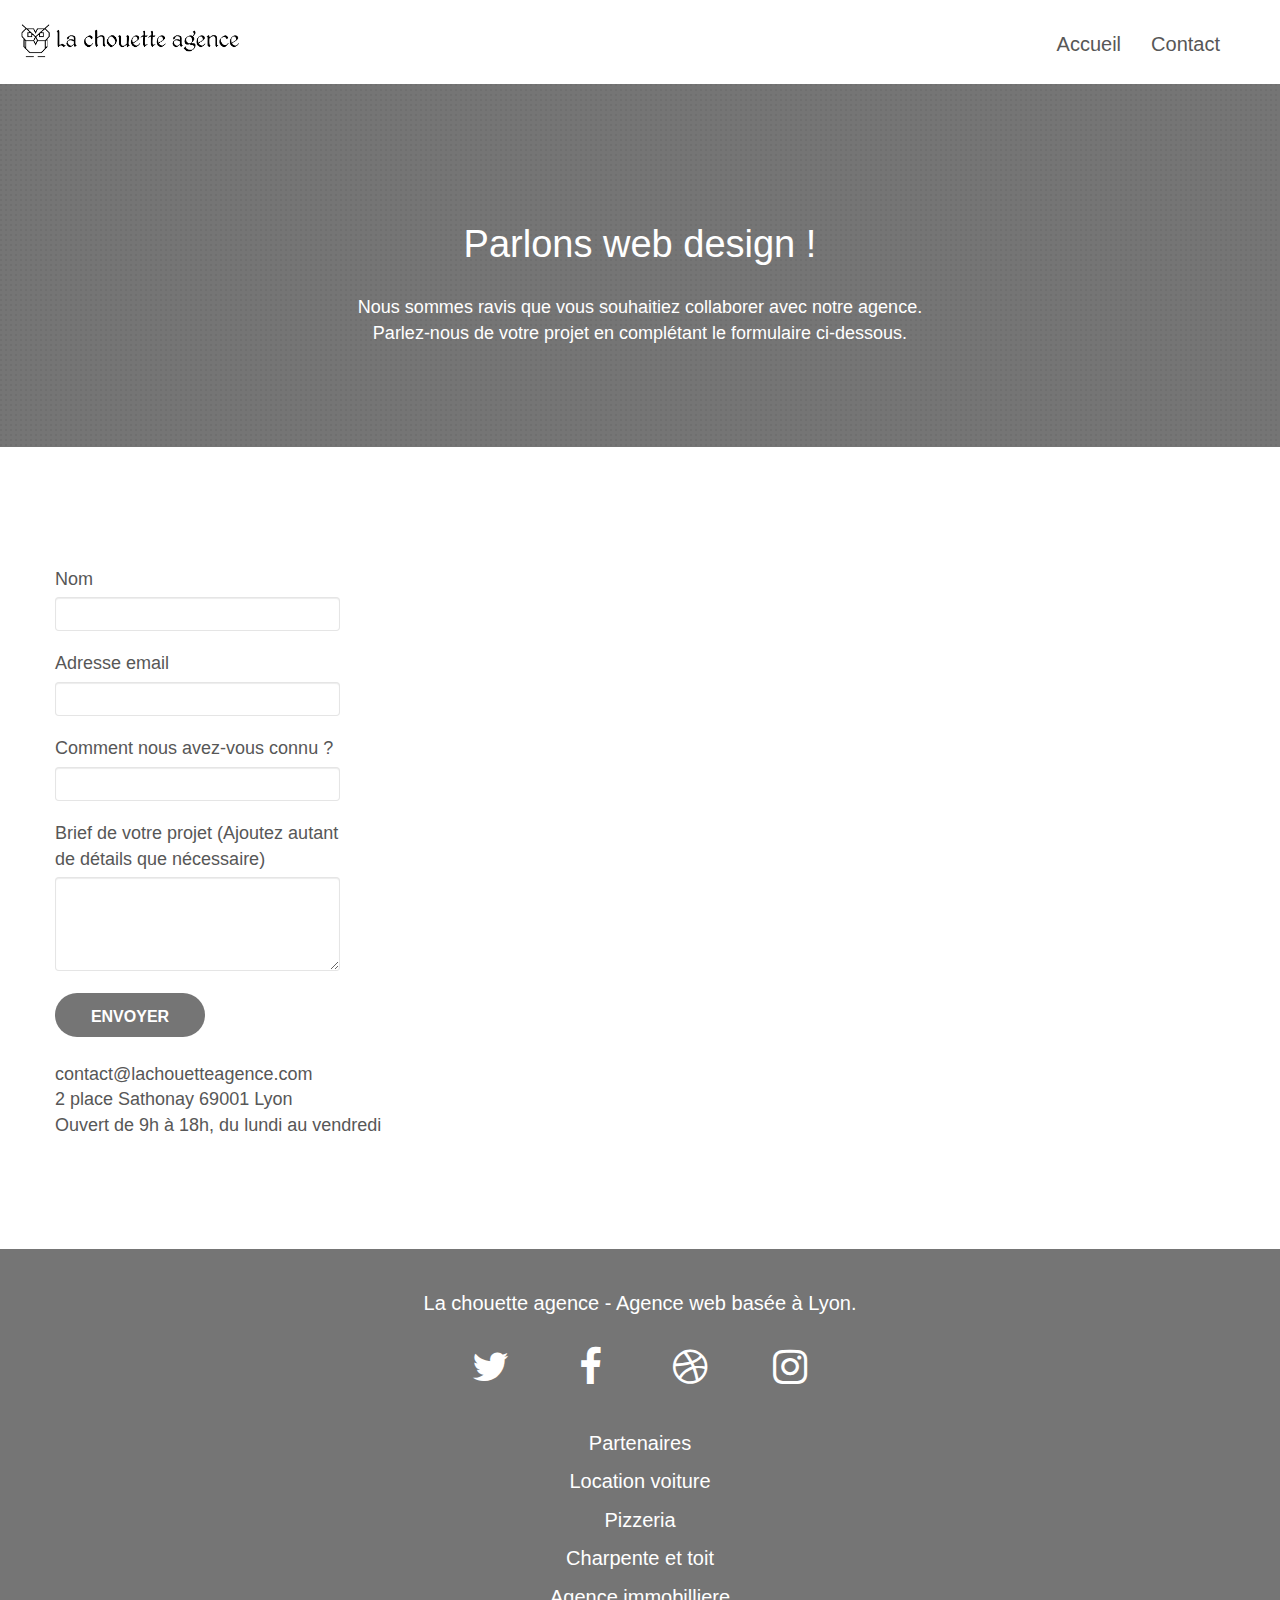
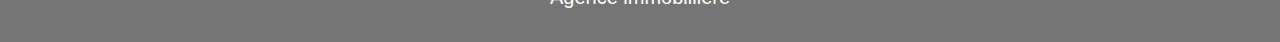
==== commit 0edeaf64: "modif bannier" ====
--- a/contact.html
+++ b/contact.html
@@ -27,7 +27,7 @@
 
     <header class="header-contact">
         <nav class="nav-contact">
-			<a class="icon-chouette" href="index.html"><img src="img/la-chouette-agence.png" alt="logo la chouette agence"></a>
+			<a class="icon-chouette" href="index.html"><img src="img/la-chouette-agence.png" alt="logo la chouette agence" class="img-bannier"></a>
 			<ul class="lien-page2">
 				<li class="space-li">
 					<a href="index.html" class="underline">Accueil</a>
--- a/style.css
+++ b/style.css
@@ -27,12 +27,16 @@
 
 .nav-contact {
     display: flex;
-    justify-content: space-between;
-    
+    justify-content: space-between; 
 }
 
 .icon-chouette {
    padding-left: 20px;
+   padding-top: 20px;
+}
+
+.img-bannier {
+    max-width: 220px;
 }
 
 .lien-page2 {
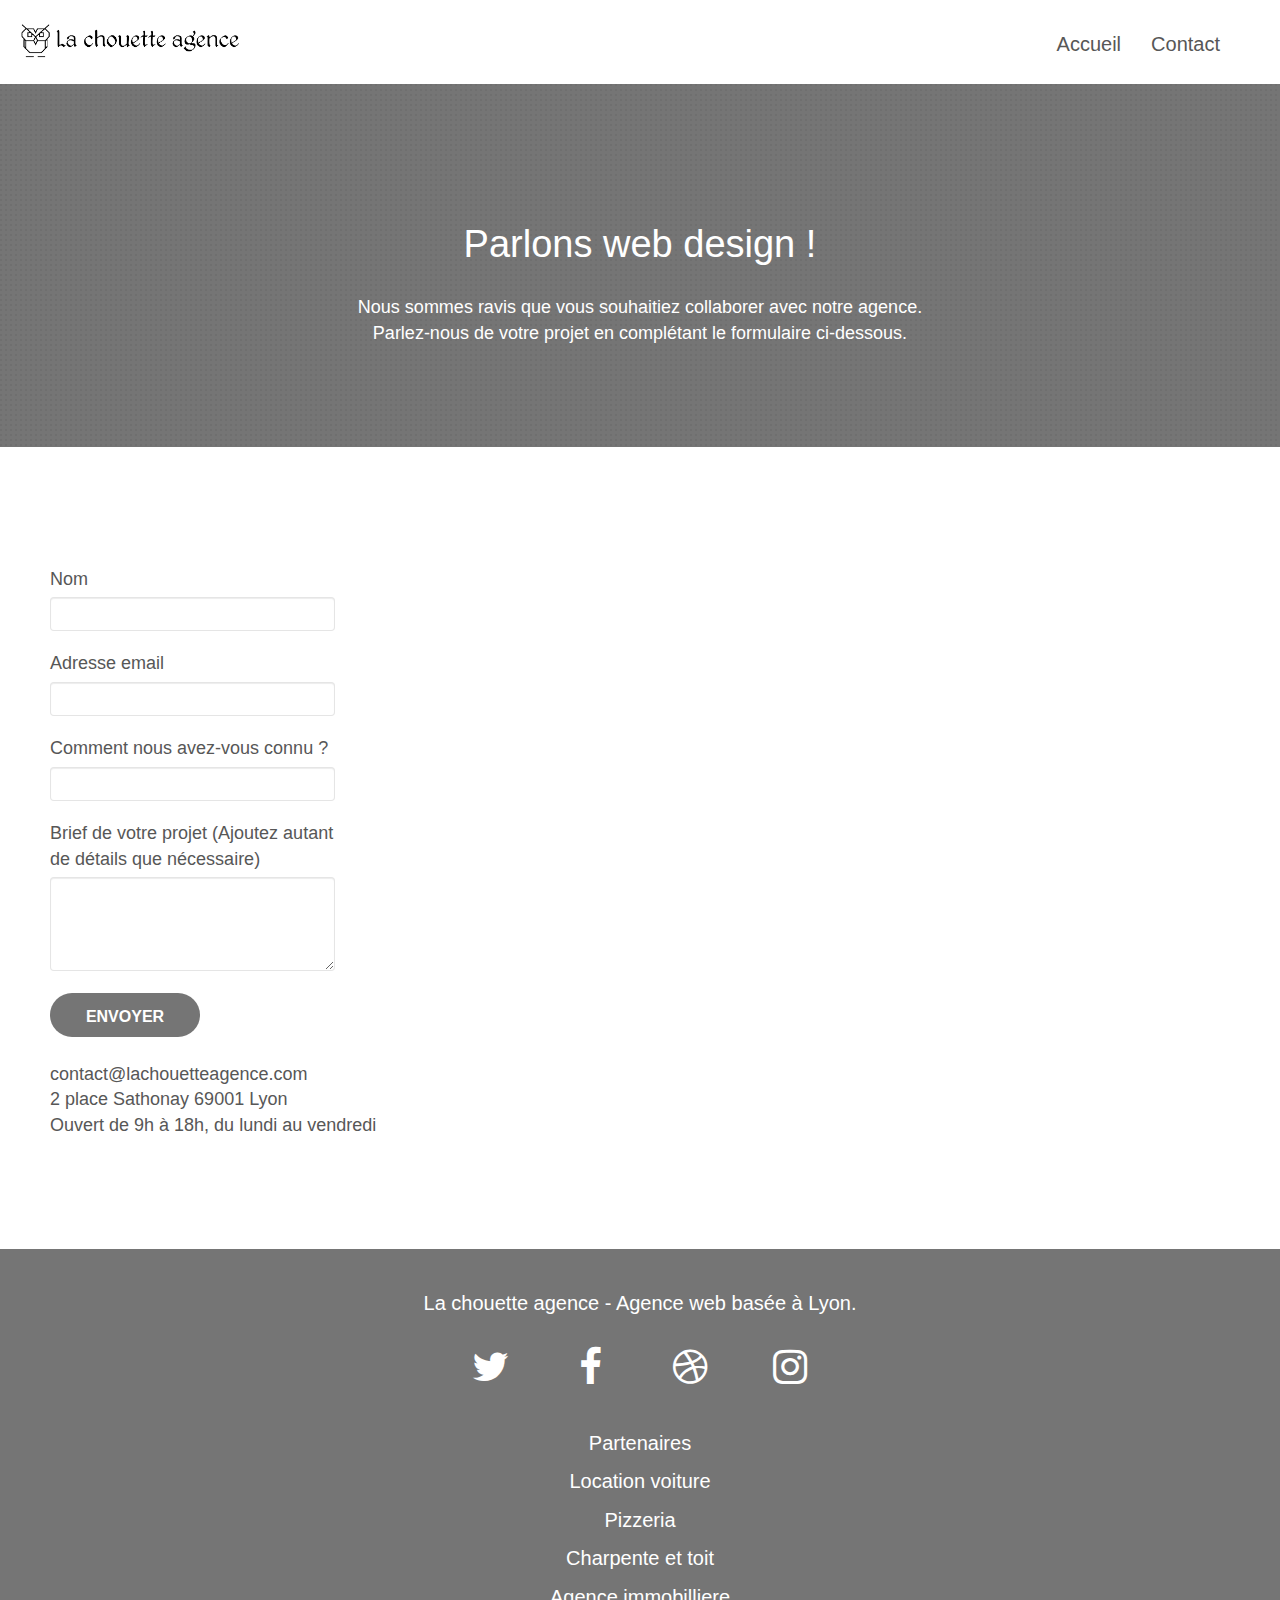
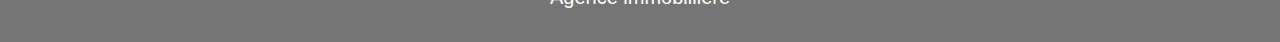
==== commit 0fbdcb34: "modif container contact" ====
--- a/contact.html
+++ b/contact.html
@@ -61,7 +61,7 @@
 
 <!-- bloc-7 -->
 <section class="bloc bgc-white l-bloc" id="bloc-7">
-	<div class="container bloc-lg">
+	<div class="container bloc-lg" id="container-contact">
 		<div class="row" id="adresse">
 			<div class="col-sm-6">
 				<form id="form_1" novalidate success-msg="Your message has been sent." fail-msg="Sorry it seems that our mail server is not responding, Sorry for the inconvenience!">
--- a/style.css
+++ b/style.css
@@ -107,6 +107,10 @@
 
 .col-sm-6 {
     margin-top: 20px;
+}
+
+#container-contact {
+    margin-left: 0px;
 }
 
 /*---------------------------------------------------------*/
@@ -148,7 +152,7 @@
 }
 
 .bloc-lg {
-    padding: 100px 50px;
+    padding: 100px 100px;
 }
 
 .bloc-md {
@@ -1150,6 +1154,7 @@
 
 }
 
+
 @media (max-width: 767px) {
     .bloc-mob-center-text {
         text-align: center;
